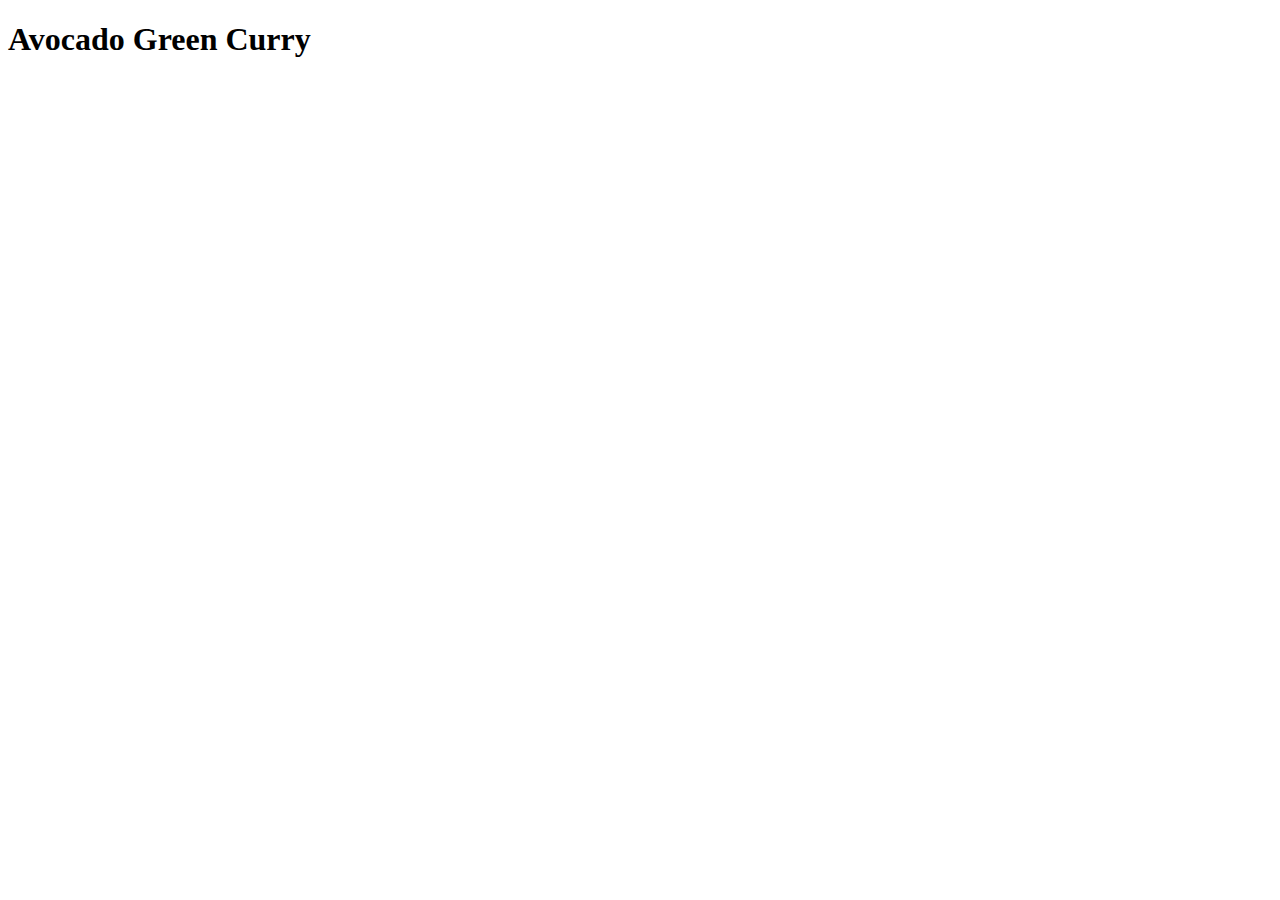
==== recipes/curry.html @ 0ecaf3e6 "Add main page and first recipe" ====
<!DOCTYPE html>
<html lang="en">
<head>
    <meta charset="UTF-8">
    <meta http-equiv="X-UA-Compatible" content="IE=edge">
    <meta name="viewport" content="width=device-width, initial-scale=1.0">
    <title>Avocado Green Curry</title>
</head>
<body>
    <h1>Avocado Green Curry</h1>
</body>
</html>
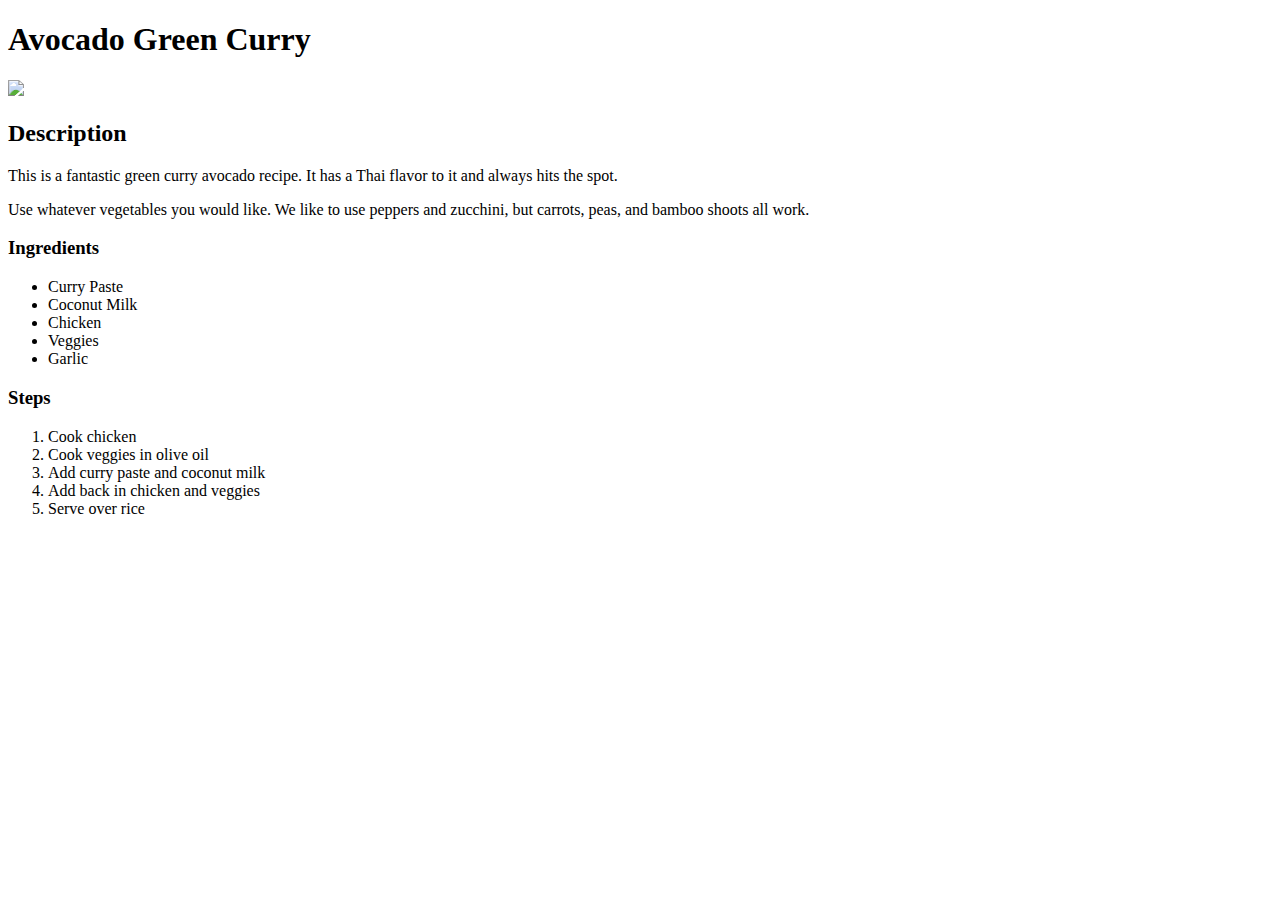
==== commit e9f9ed6f: "Finish building curry recipe" ====
--- a/recipes/curry.html
+++ b/recipes/curry.html
@@ -8,5 +8,29 @@
 </head>
 <body>
     <h1>Avocado Green Curry</h1>
+    <img src='https://dinnerthendessert.com/wp-content/uploads/2018/05/Thai-Green-Curry-640x640.jpg'>
+    <h2>Description</h2>
+    <p>
+        This is a fantastic green curry avocado recipe. It has a Thai flavor to it and always hits the spot.
+    </p>
+    <p>
+        Use whatever vegetables you would like. We like to use peppers and zucchini, but carrots, peas, and bamboo shoots all work.
+    </p>
+    <h3>Ingredients</h3>
+    <ul>
+        <li>Curry Paste</li>
+        <li>Coconut Milk</li>
+        <li>Chicken</li>
+        <li>Veggies</li>
+        <li>Garlic</li>
+    </ul>
+    <h3>Steps</h3>
+    <ol>
+        <li>Cook chicken</li>
+        <li>Cook veggies in olive oil</li>
+        <li>Add curry paste and coconut milk</li>
+        <li>Add back in chicken and veggies</li>
+        <li>Serve over rice</li>
+    </ol>
 </body>
 </html>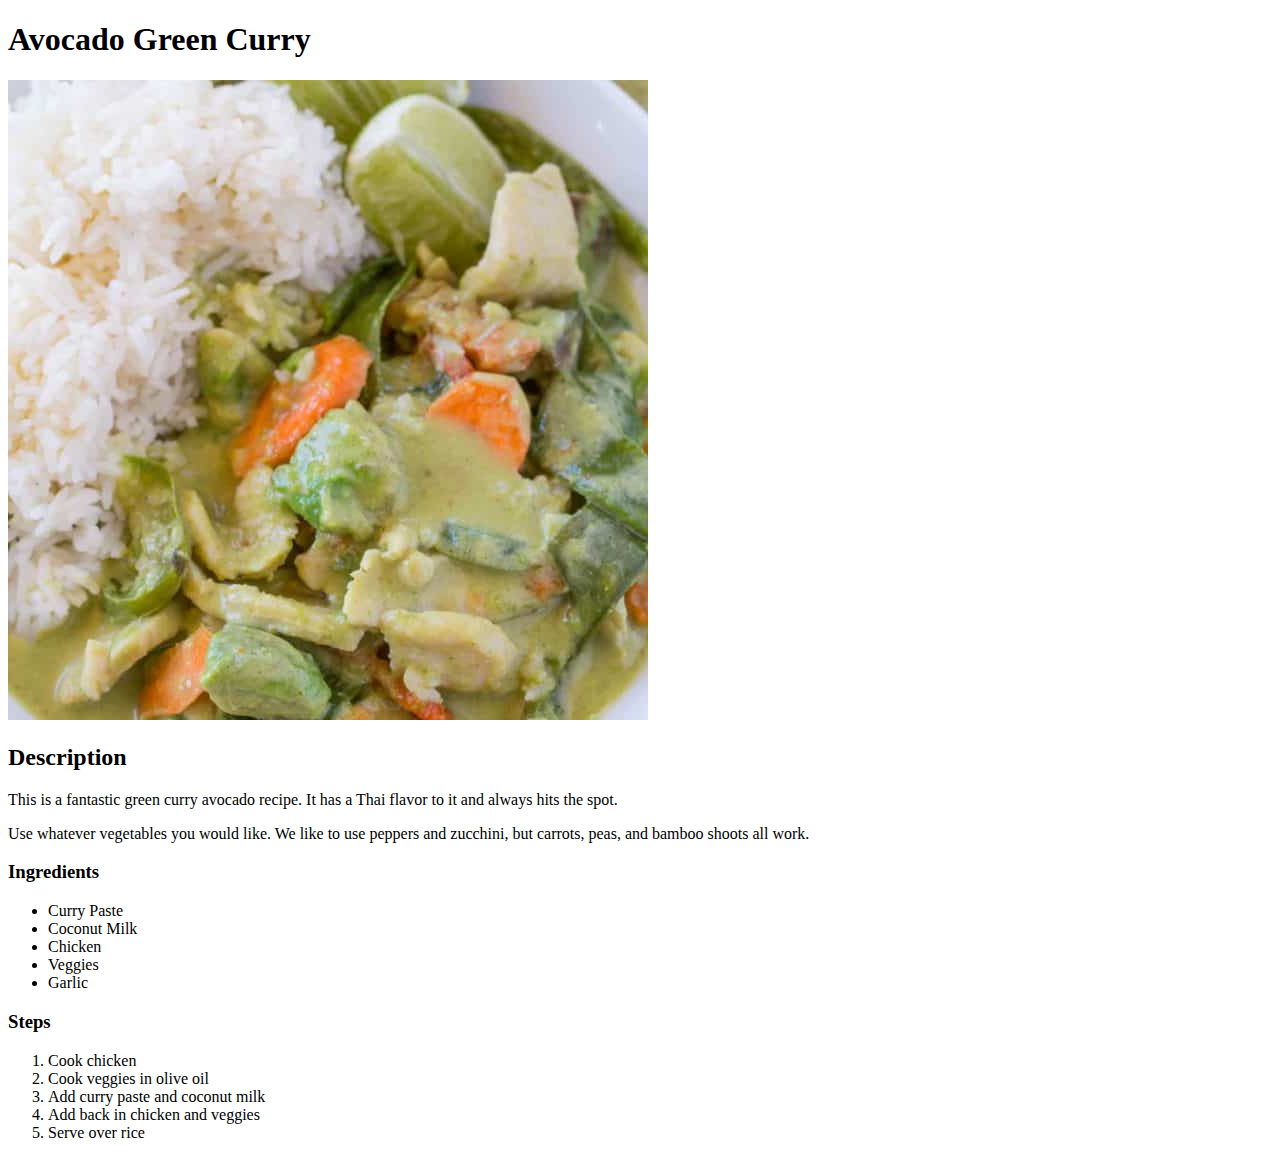
==== commit 27a2f0ec: "Fix image code" ====
--- a/recipes/curry.html
+++ b/recipes/curry.html
@@ -8,7 +8,7 @@
 </head>
 <body>
     <h1>Avocado Green Curry</h1>
-    <img src='https://dinnerthendessert.com/wp-content/uploads/2018/05/Thai-Green-Curry-640x640.jpg'>
+    <img src='../images/curry.jpeg', alt='Scrumptious green curry'>
     <h2>Description</h2>
     <p>
         This is a fantastic green curry avocado recipe. It has a Thai flavor to it and always hits the spot.
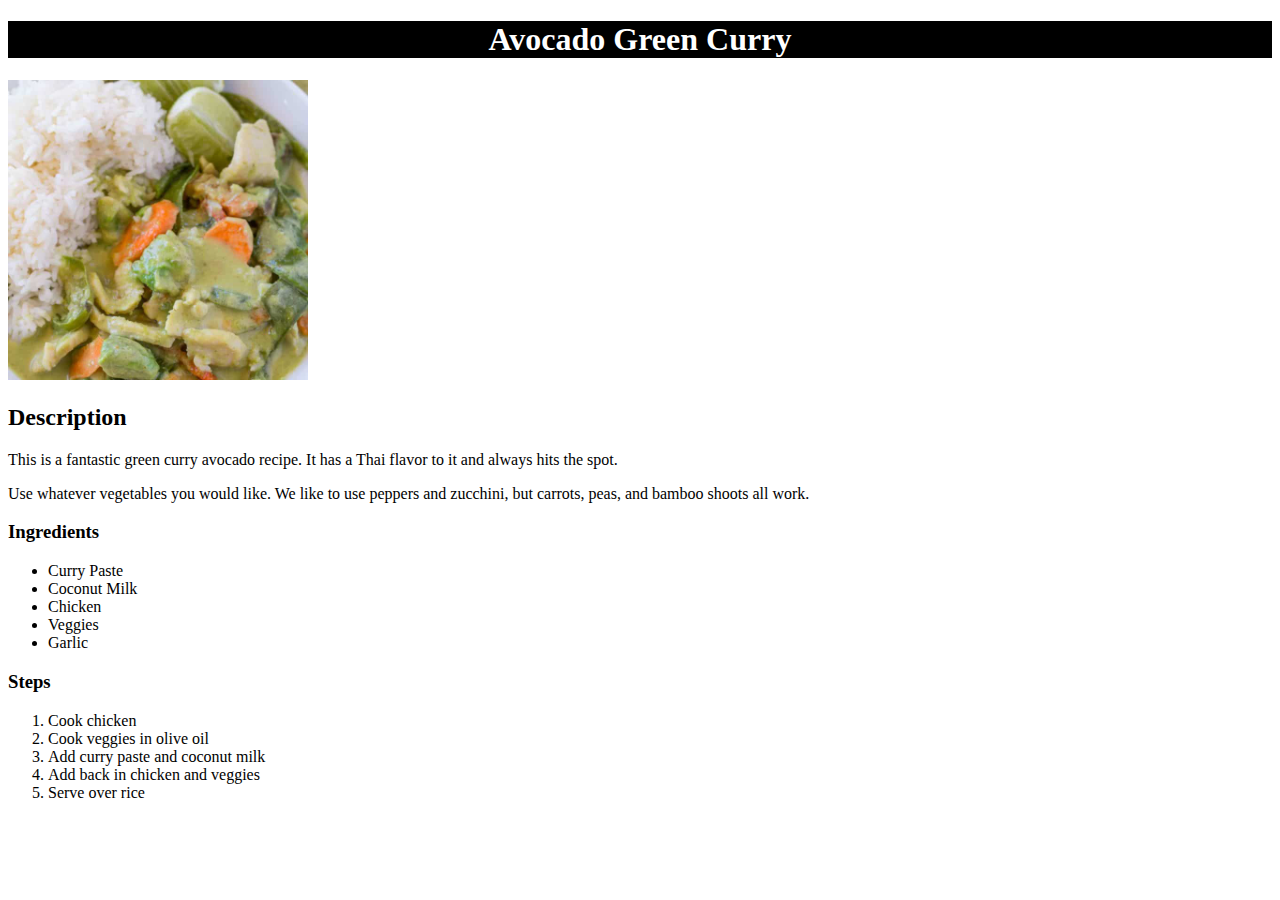
==== commit 365582ac: "Add some styling using CSS" ====
--- a/recipes/curry.html
+++ b/recipes/curry.html
@@ -4,6 +4,7 @@
     <meta charset="UTF-8">
     <meta http-equiv="X-UA-Compatible" content="IE=edge">
     <meta name="viewport" content="width=device-width, initial-scale=1.0">
+    <link rel="stylesheet" href="style.css">
     <title>Avocado Green Curry</title>
 </head>
 <body>
--- a/recipes/style.css
+++ b/recipes/style.css
@@ -0,0 +1,10 @@
+h1 {
+    text-align: center;
+    color: white;
+    background-color: black;
+}
+
+img {
+    height: 300px;
+    width: auto;
+}